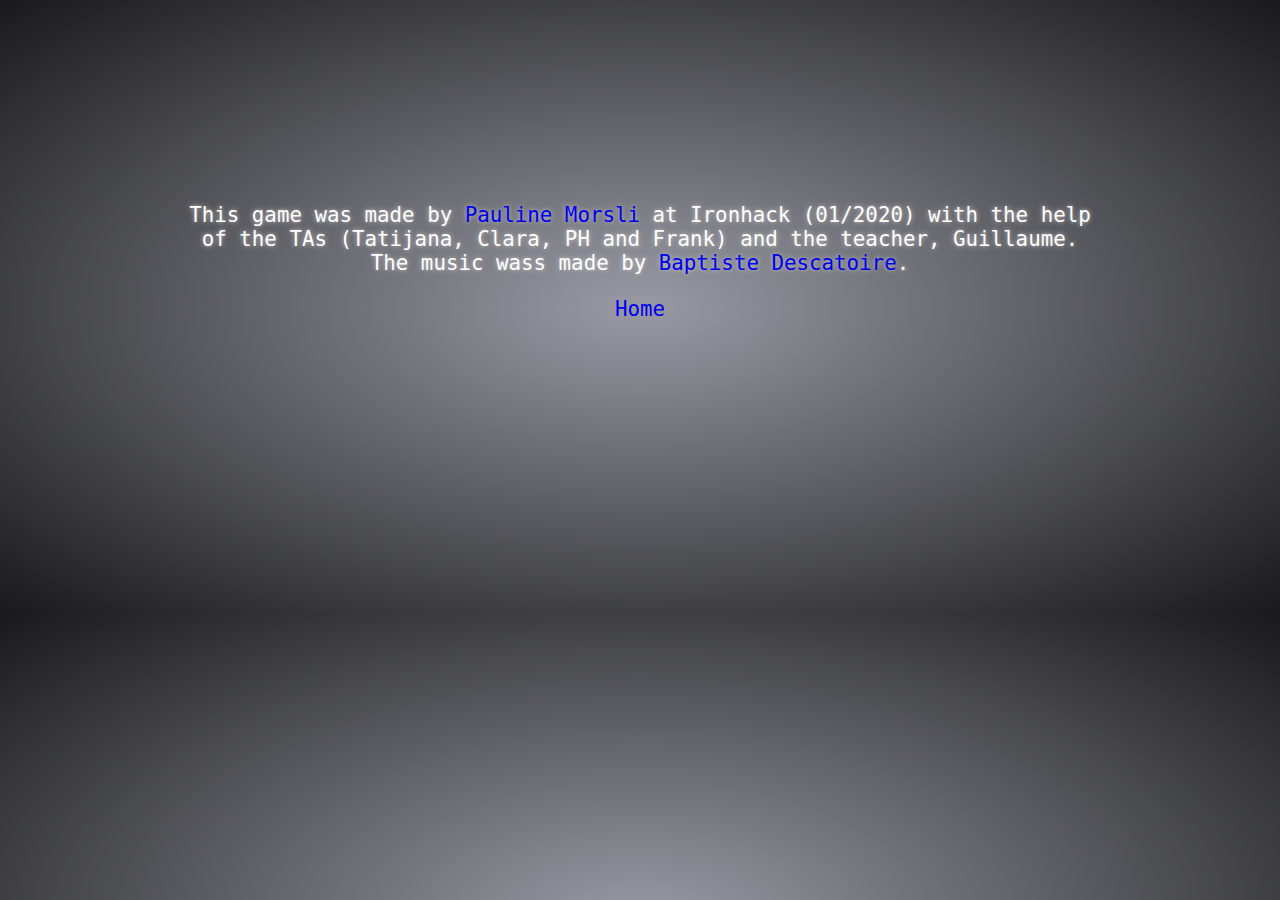
==== about.html @ 37cda28a "yo" ====
<!DOCTYPE html>
<html lang="en">
<head>
    <meta charset="UTF-8">
    <meta name="viewport" content="width=device-width, initial-scale=1.0">
    <meta http-equiv="X-UA-Compatible" content="ie=edge">
    <link rel="stylesheet" href="stylemenu.css" />
    <title>About</title>
</head>
<body>
    <p>
        This game was made by <a href="https://www.linkedin.com/in/pauline-morsli-6b68b6166/">Pauline Morsli</a> at Ironhack (01/2020) with the help of the TAs (Tatijana, Clara, PH and Frank) 
        and the teacher, Guillaume. The music wass made by <a href="https://www.youtube.com/channel/UCdTWM67yS5rIBgnfGNOwi7g?fbclid=IwAR0Wq9rCcvlYDZUmJIqFgEqGCJkdhnHPjZo4Se4oqLo4pLw0XrGZWjwTncA">Baptiste Descatoire</a>.
    </p>
    <button class="btn-home"><a href="./menu.html">Home</a></button>
</body>
</html>
---- stylemenu.css ----
.container {
  display: flex;
  flex-direction: column;
}
.buttons {
  display: flex;
  justify-content: center;
  outline: none;
}

.container div :link {
  text-decoration: none;
}

a:visited {
  color:black;
}
a {
  text-decoration: none;
}
.buttons button {
  border: none;
  background: none;
  outline: none;
}
  
.text-flicker-in-glow {
	-webkit-animation: text-flicker-in-glow 4s linear both;
	        animation: text-flicker-in-glow 4s linear both;
}


 @-webkit-keyframes text-flicker-in-glow {
  0% {
    opacity: 0;
  }
  10% {
    opacity: 0;
    text-shadow: none;
  }
  10.1% {
    opacity: 1;
    text-shadow: none;
  }
  10.2% {
    opacity: 0;
    text-shadow: none;
  }
  20% {
    opacity: 0;
    text-shadow: none;
  }
  20.1% {
    opacity: 1;
    text-shadow: 0 0 30px rgba(255, 255, 255, 0.25);
  }
  20.6% {
    opacity: 0;
    text-shadow: none;
  }
  30% {
    opacity: 0;
    text-shadow: none;
  }
  30.1% {
    opacity: 1;
    text-shadow: 0 0 30px rgba(255, 255, 255, 0.45), 0 0 60px rgba(255, 255, 255, 0.25);
  }
  30.5% {
    opacity: 1;
    text-shadow: 0 0 30px rgba(255, 255, 255, 0.45), 0 0 60px rgba(255, 255, 255, 0.25);
  }
  30.6% {
    opacity: 0;
    text-shadow: none;
  }
  45% {
    opacity: 0;
    text-shadow: none;
  }
  45.1% {
    opacity: 1;
    text-shadow: 0 0 30px rgba(255, 255, 255, 0.45), 0 0 60px rgba(255, 255, 255, 0.25);
  }
  50% {
    opacity: 1;
    text-shadow: 0 0 30px rgba(255, 255, 255, 0.45), 0 0 60px rgba(255, 255, 255, 0.25);
  }
  55% {
    opacity: 1;
    text-shadow: 0 0 30px rgba(255, 255, 255, 0.45), 0 0 60px rgba(255, 255, 255, 0.25);
  }
  55.1% {
    opacity: 0;
    text-shadow: none;
  }
  57% {
    opacity: 0;
    text-shadow: none;
  }
  57.1% {
    opacity: 1;
    text-shadow: 0 0 30px rgba(255, 255, 255, 0.55), 0 0 60px rgba(255, 255, 255, 0.35);
  }
  60% {
    opacity: 1;
    text-shadow: 0 0 30px rgba(255, 255, 255, 0.55), 0 0 60px rgba(255, 255, 255, 0.35);
  }
  60.1% {
    opacity: 0;
    text-shadow: none;
  }
  65% {
    opacity: 0;
    text-shadow: none;
  }
  65.1% {
    opacity: 1;
    text-shadow: 0 0 30px rgba(255, 255, 255, 0.55), 0 0 60px rgba(255, 255, 255, 0.35), 0 0 100px rgba(255, 255, 255, 0.1);
  }
  75% {
    opacity: 1;
    text-shadow: 0 0 30px rgba(255, 255, 255, 0.55), 0 0 60px rgba(255, 255, 255, 0.35), 0 0 100px rgba(255, 255, 255, 0.1);
  }
  75.1% {
    opacity: 0;
    text-shadow: none;
  }
  77% {
    opacity: 0;
    text-shadow: none;
  }
  77.1% {
    opacity: 1;
    text-shadow: 0 0 30px rgba(255, 255, 255, 0.55), 0 0 60px rgba(255, 255, 255, 0.4), 0 0 110px rgba(255, 255, 255, 0.2), 0 0 100px rgba(255, 255, 255, 0.1);
  }
  85% {
    opacity: 1;
    text-shadow: 0 0 30px rgba(255, 255, 255, 0.55), 0 0 60px rgba(255, 255, 255, 0.4), 0 0 110px rgba(255, 255, 255, 0.2), 0 0 100px rgba(255, 255, 255, 0.1);
  }
  85.1% {
    opacity: 0;
    text-shadow: none;
  }
  86% {
    opacity: 0;
    text-shadow: none;
  }
  86.1% {
    opacity: 1;
    text-shadow: 0 0 30px rgba(255, 255, 255, 0.6), 0 0 60px rgba(255, 255, 255, 0.45), 0 0 110px rgba(255, 255, 255, 0.25), 0 0 100px rgba(255, 255, 255, 0.1);
  }
  100% {
    opacity: 1;
    text-shadow: 0 0 30px rgba(255, 255, 255, 0.6), 0 0 60px rgba(255, 255, 255, 0.45), 0 0 110px rgba(255, 255, 255, 0.25), 0 0 100px rgba(255, 255, 255, 0.1);
  }
}
@keyframes text-flicker-in-glow {
  0% {
    opacity: 0;
  }
  10% {
    opacity: 0;
    text-shadow: none;
  }
  10.1% {
    opacity: 1;
    text-shadow: none;
  }
  10.2% {
    opacity: 0;
    text-shadow: none;
  }
  20% {
    opacity: 0;
    text-shadow: none;
  }
  20.1% {
    opacity: 1;
    text-shadow: 0 0 30px rgba(255, 255, 255, 0.25);
  }
  20.6% {
    opacity: 0;
    text-shadow: none;
  }
  30% {
    opacity: 0;
    text-shadow: none;
  }
  30.1% {
    opacity: 1;
    text-shadow: 0 0 30px rgba(255, 255, 255, 0.45), 0 0 60px rgba(255, 255, 255, 0.25);
  }
  30.5% {
    opacity: 1;
    text-shadow: 0 0 30px rgba(255, 255, 255, 0.45), 0 0 60px rgba(255, 255, 255, 0.25);
  }
  30.6% {
    opacity: 0;
    text-shadow: none;
  }
  45% {
    opacity: 0;
    text-shadow: none;
  }
  45.1% {
    opacity: 1;
    text-shadow: 0 0 30px rgba(255, 255, 255, 0.45), 0 0 60px rgba(255, 255, 255, 0.25);
  }
  50% {
    opacity: 1;
    text-shadow: 0 0 30px rgba(255, 255, 255, 0.45), 0 0 60px rgba(255, 255, 255, 0.25);
  }
  55% {
    opacity: 1;
    text-shadow: 0 0 30px rgba(255, 255, 255, 0.45), 0 0 60px rgba(255, 255, 255, 0.25);
  }
  55.1% {
    opacity: 0;
    text-shadow: none;
  }
  57% {
    opacity: 0;
    text-shadow: none;
  }
  57.1% {
    opacity: 1;
    text-shadow: 0 0 30px rgba(255, 255, 255, 0.55), 0 0 60px rgba(255, 255, 255, 0.35);
  }
  60% {
    opacity: 1;
    text-shadow: 0 0 30px rgba(255, 255, 255, 0.55), 0 0 60px rgba(255, 255, 255, 0.35);
  }
  60.1% {
    opacity: 0;
    text-shadow: none;
  }
  65% {
    opacity: 0;
    text-shadow: none;
  }
  65.1% {
    opacity: 1;
    text-shadow: 0 0 30px rgba(255, 255, 255, 0.55), 0 0 60px rgba(255, 255, 255, 0.35), 0 0 100px rgba(255, 255, 255, 0.1);
  }
  75% {
    opacity: 1;
    text-shadow: 0 0 30px rgba(255, 255, 255, 0.55), 0 0 60px rgba(255, 255, 255, 0.35), 0 0 100px rgba(255, 255, 255, 0.1);
  }
  75.1% {
    opacity: 0;
    text-shadow: none;
  }
  77% {
    opacity: 0;
    text-shadow: none;
  }
  77.1% {
    opacity: 1;
    text-shadow: 0 0 30px rgba(255, 255, 255, 0.55), 0 0 60px rgba(255, 255, 255, 0.4), 0 0 110px rgba(255, 255, 255, 0.2), 0 0 100px rgba(255, 255, 255, 0.1);
  }
  85% {
    opacity: 1;
    text-shadow: 0 0 30px rgba(255, 255, 255, 0.55), 0 0 60px rgba(255, 255, 255, 0.4), 0 0 110px rgba(255, 255, 255, 0.2), 0 0 100px rgba(255, 255, 255, 0.1);
  }
  85.1% {
    opacity: 0;
    text-shadow: none;
  }
  86% {
    opacity: 0;
    text-shadow: none;
  }
  86.1% {
    opacity: 1;
    text-shadow: 0 0 30px rgba(255, 255, 255, 0.6), 0 0 60px rgba(255, 255, 255, 0.45), 0 0 110px rgba(255, 255, 255, 0.25), 0 0 100px rgba(255, 255, 255, 0.1);
  }
  100% {
    opacity: 1;
    text-shadow: 0 0 30px rgba(255, 255, 255, 0.6), 0 0 60px rgba(255, 255, 255, 0.45), 0 0 110px rgba(255, 255, 255, 0.25), 0 0 100px rgba(255, 255, 255, 0.1);
  }
}


.buttons button a {
  text-decoration: none;
  font: 1.3rem Inconsolata, monospace;
  outline: none;

}
.btn-home {
  text-decoration: none;
  font: 1.3rem Inconsolata, monospace;
  border: none;
  background: none;
  outline: none;
}

body {
  background-color: black;
  background-image: radial-gradient(
    rgba(204, 205, 218, 0.75), black 120%
  );
  height: 250px;
  margin: 150px;
  overflow: hidden;
  padding: 2rem;
  color: white;
  font: 1.3rem Inconsolata, monospace;
  text-shadow: 0 0 5px #C8C8C8;
  text-align: center;
  &::after {
    content: "";
    position: relative;
    top: 0;
    left: 0;
    width: 100vw;
    height: 100vh;
    background: repeating-linear-gradient(
      0deg,
      rgba(black, 0.15),
      rgba(black, 0.15) 1px,
      transparent 1px,
      transparent 2px
    );
    pointer-events: none;
  }

}
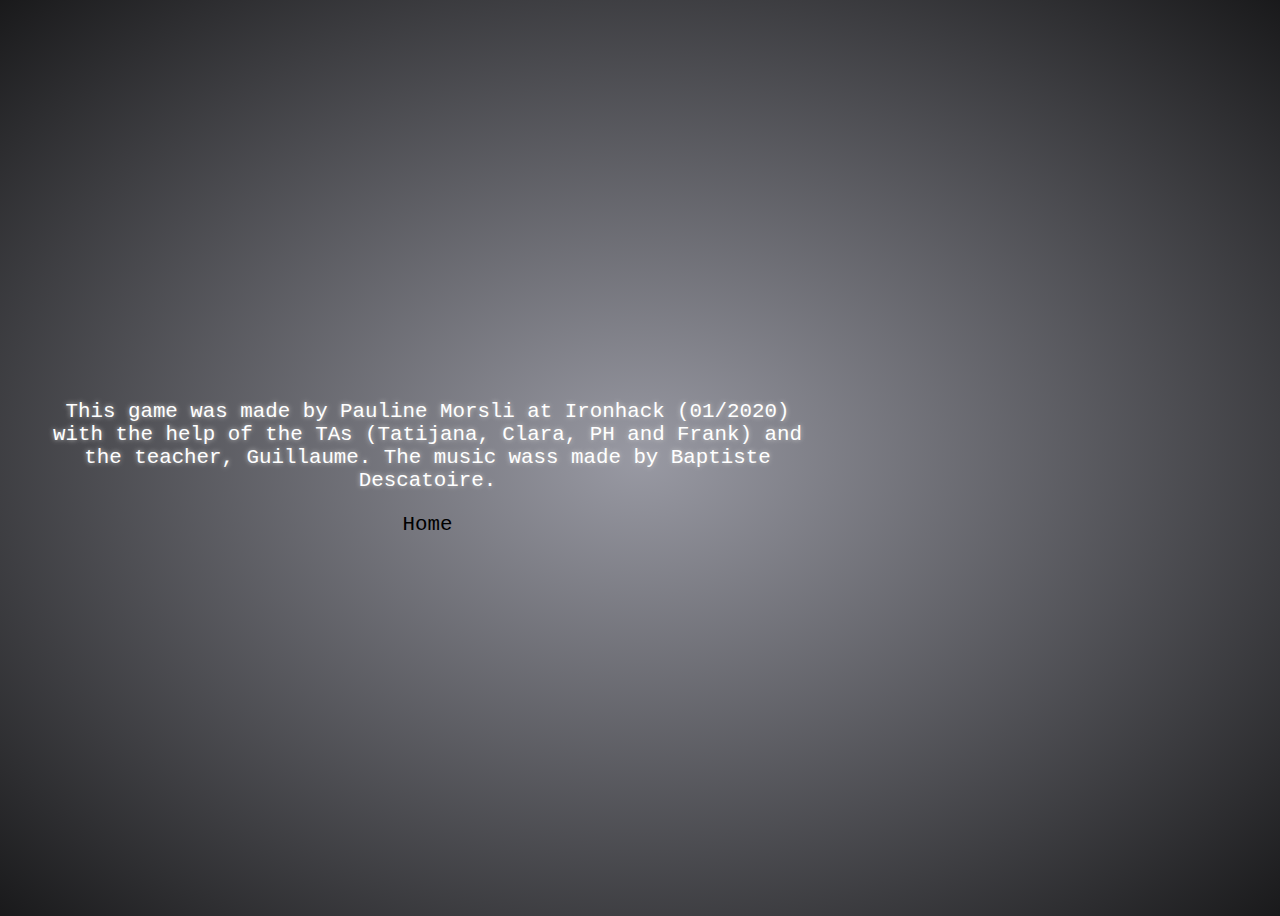
==== commit ec946956: "yay" ====
--- a/about.html
+++ b/about.html
@@ -1,17 +1,27 @@
 <!DOCTYPE html>
 <html lang="en">
-<head>
-    <meta charset="UTF-8">
-    <meta name="viewport" content="width=device-width, initial-scale=1.0">
-    <meta http-equiv="X-UA-Compatible" content="ie=edge">
+  <head>
+    <meta charset="UTF-8" />
+    <meta name="viewport" content="width=device-width, initial-scale=1.0" />
+    <meta http-equiv="X-UA-Compatible" content="ie=edge" />
     <link rel="stylesheet" href="stylemenu.css" />
     <title>About</title>
-</head>
-<body>
-    <p>
-        This game was made by <a href="https://www.linkedin.com/in/pauline-morsli-6b68b6166/">Pauline Morsli</a> at Ironhack (01/2020) with the help of the TAs (Tatijana, Clara, PH and Frank) 
-        and the teacher, Guillaume. The music wass made by <a href="https://www.youtube.com/channel/UCdTWM67yS5rIBgnfGNOwi7g?fbclid=IwAR0Wq9rCcvlYDZUmJIqFgEqGCJkdhnHPjZo4Se4oqLo4pLw0XrGZWjwTncA">Baptiste Descatoire</a>.
-    </p>
-    <button class="btn-home"><a href="./menu.html">Home</a></button>
-</body>
-</html>+  </head>
+  <body>
+    <div>
+      <p>
+        This game was made by
+        <a href="https://www.linkedin.com/in/pauline-morsli-6b68b6166/"
+          >Pauline Morsli</a
+        >
+        at Ironhack (01/2020) with the help of the TAs (Tatijana, Clara, PH and
+        Frank) and the teacher, Guillaume. The music wass made by
+        <a
+          href="https://www.youtube.com/channel/UCdTWM67yS5rIBgnfGNOwi7g?fbclid=IwAR0Wq9rCcvlYDZUmJIqFgEqGCJkdhnHPjZo4Se4oqLo4pLw0XrGZWjwTncA"
+          >Baptiste Descatoire</a
+        >.
+      </p>
+      <button class="btn-home"><a href="./menu.html">Home</a></button>
+    </div>
+  </body>
+</html>
--- a/stylemenu.css
+++ b/stylemenu.css
@@ -1,3 +1,6 @@
+*{
+  box-sizing: border-box;
+}
 .container {
   display: flex;
   flex-direction: column;
@@ -17,6 +20,7 @@
 }
 a {
   text-decoration: none;
+    color:inherit;
 }
 .buttons button {
   border: none;
@@ -301,8 +305,10 @@
   background-image: radial-gradient(
     rgba(204, 205, 218, 0.75), black 120%
   );
-  height: 250px;
-  margin: 150px;
+  height: 100vh;
+  display: flex;
+  justify-content: center;
+  align-items: center;
   overflow: hidden;
   padding: 2rem;
   color: white;
